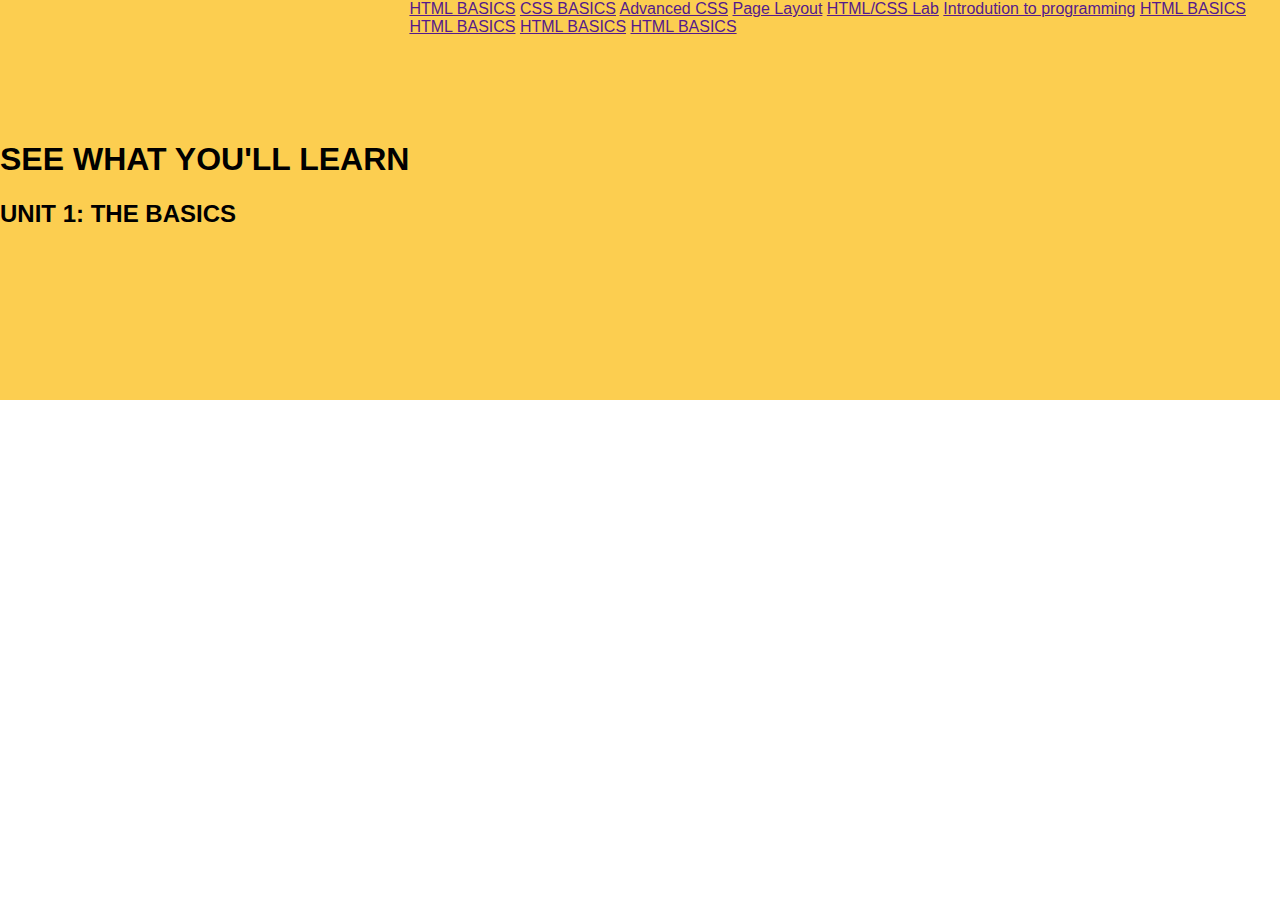
==== homework2.html @ 45c27f62 "add homework2" ====
<!DOCTYPE html>
<html lang="en">
<head>
	<meta charset="UTF-8">
	<title>homework2</title>
	<link rel="stylesheet" href="css/styles2.css">

</head>
<body>

<header>
	
	<div class="title">

			<h1>see what you'll learn</h1>
			<h2>unit 1: The Basics</h2>

	</div>

			<a href="">HTML BASICS</a>
			<a href="">CSS BASICS</a>
			<a href="">Advanced CSS</a>
			<a href="">Page Layout</a>
			<a href="">HTML/CSS Lab</a>
			<a href="">Introdution to programming</a>
			<a href="">HTML BASICS</a>
			<a href="">HTML BASICS</a>
			<a href="">HTML BASICS</a>
			<a href="">HTML BASICS</a>

	
	









</header>
	
</body>
</html>
---- css/styles2.css ----
body { 
		margin:0;
		font-family: sans-serif;

}

header {
		
		height: 400px;
		background-color: #fcce50;
}

.title {


		float: left;
		text-transform: uppercase;
		padding: 120px 0 30px;
	 	color: Black;
}
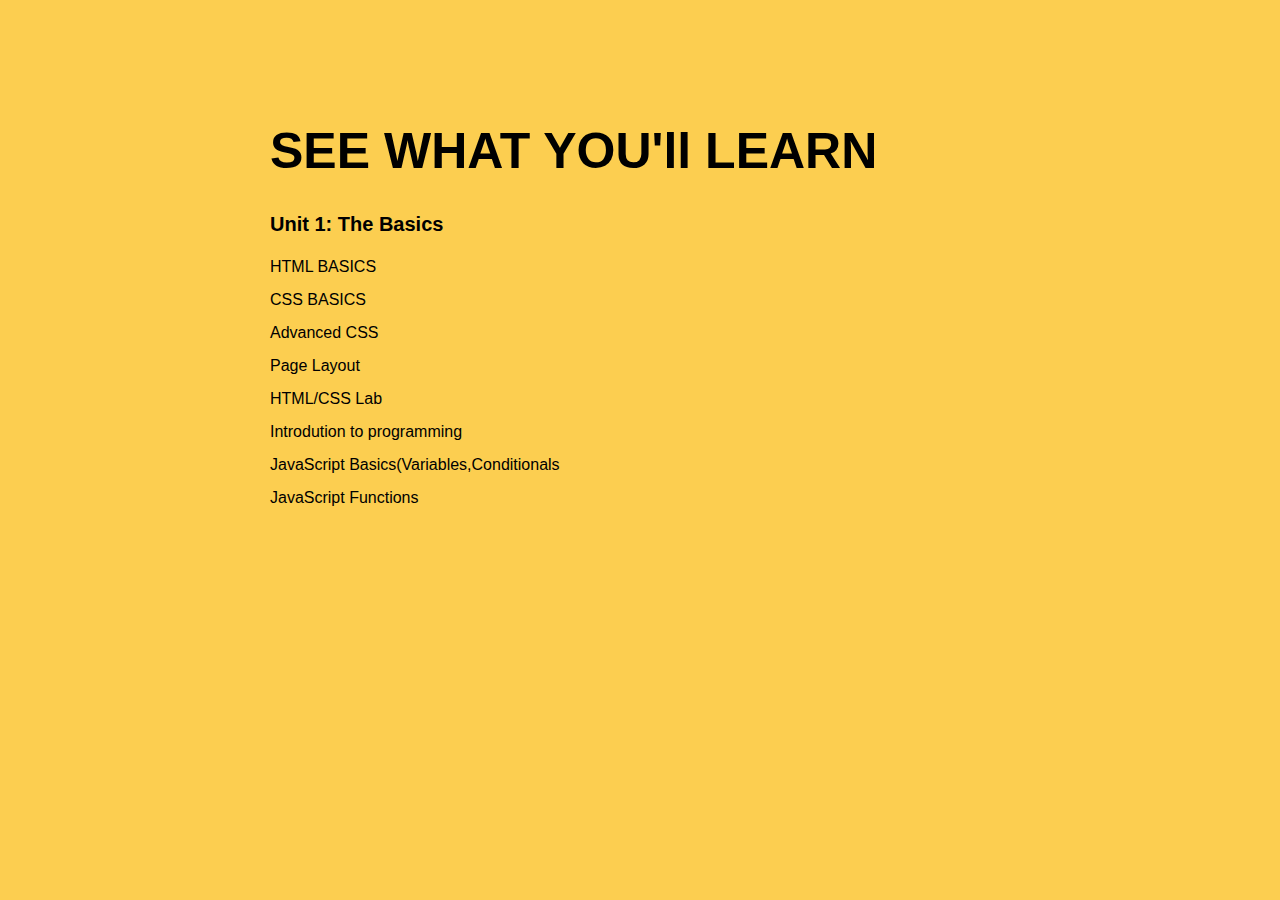
==== commit 83b86a90: "new" ====
--- a/homework2.html
+++ b/homework2.html
@@ -8,25 +8,41 @@
 </head>
 <body>
 
-<header>
+<div class="Everything">
+
+			
+<div class="swyl">	
 	
-	<div class="title">
+	<header>
 
-			<h1>see what you'll learn</h1>
-			<h2>unit 1: The Basics</h2>
+			<h1>SEE WHAT YOU'll LEARN</h1>
 
-	</div>
+	</header>
+			
 
-			<a href="">HTML BASICS</a>
-			<a href="">CSS BASICS</a>
-			<a href="">Advanced CSS</a>
-			<a href="">Page Layout</a>
-			<a href="">HTML/CSS Lab</a>
-			<a href="">Introdution to programming</a>
-			<a href="">HTML BASICS</a>
-			<a href="">HTML BASICS</a>
-			<a href="">HTML BASICS</a>
-			<a href="">HTML BASICS</a>
+	<content>
+			
+			<h2>Unit 1: The Basics</h2>
+			
+	
+	
+
+			<a href="#">HTML BASICS</a>
+
+			<a href="#">CSS BASICS</a>
+
+			<a href="#">Advanced CSS</a>
+
+			<a href="#">Page Layout</a>
+
+			<a href="#">HTML/CSS Lab</a>
+
+			<a href="#">Introdution to programming</a>
+
+			<a href="#">JavaScript Basics(Variables,Conditionals</a>
+			
+			<a href="#">JavaScript Functions</a>
+		
 
 	
 	
@@ -36,10 +52,10 @@
 
 
 
+	</content>
+	
+</div>
 
-
-
-</header>
 	
 </body>
 </html>--- a/css/styles2.css
+++ b/css/styles2.css
@@ -1,20 +1,47 @@
 body { 
-		margin:0;
-		font-family: sans-serif;
+		background-color: #fcce50;
 
 }
 
-header {
+.Everything {
 		
-		height: 400px;
-		background-color: #fcce50;
+		width:800px;
+		margin: auto;
 }
 
-.title {
-
+.swyl {
 
 		float: left;
-		text-transform: uppercase;
-		padding: 120px 0 30px;
+		padding: 80px 0 5px 30px;
 	 	color: Black;
-}+}
+
+h1 {
+
+		font-family: helvetica;
+		font-size: 50px;
+}
+
+h2 {
+
+		font-family: helvetica;
+		font-size: 20px;
+		text-decoration: initial;
+}
+
+a {
+		text-decoration: none;
+		text-overflow: ellipsis;
+		color: black;
+		font-family: Helvetica, sans-serif;
+		padding: 5px 300px 10px 0;
+		display: inline-block;
+	
+}
+
+a:hover {
+	
+		padding: 15px 300px 15px 20px;
+		transition: all .3s ease-in-out;
+}
+
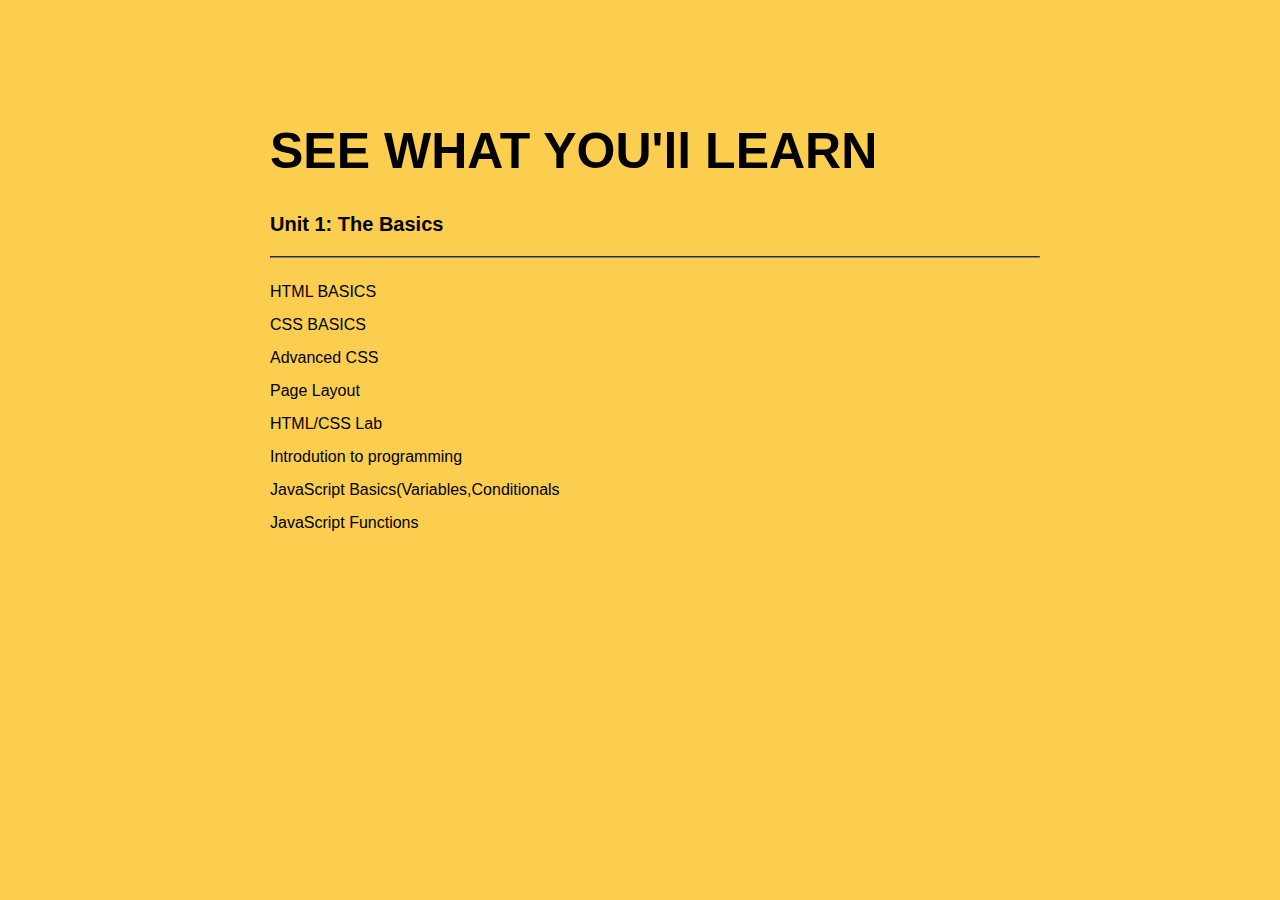
==== commit c110213a: "new changes" ====
--- a/homework2.html
+++ b/homework2.html
@@ -22,10 +22,10 @@
 
 	<content>
 			
-			<h2>Unit 1: The Basics</h2>
+			<h3>Unit 1: The Basics</h3>
+
+			<hr noshade="orange">
 			
-	
-	
 
 			<a href="#">HTML BASICS</a>
 
--- a/css/styles2.css
+++ b/css/styles2.css
@@ -22,12 +22,23 @@
 		font-size: 50px;
 }
 
-h2 {
+h3 {
 
 		font-family: helvetica;
 		font-size: 20px;
 		text-decoration: initial;
 }
+
+hr { 
+    	display: block;
+   	 	margin-top: 0.5em;
+    	margin-bottom: 20px;
+    	margin-left: auto;
+    	margin-right: auto;
+    	border-style: inset;
+    	border-width: 1px;
+}
+
 
 a {
 		text-decoration: none;
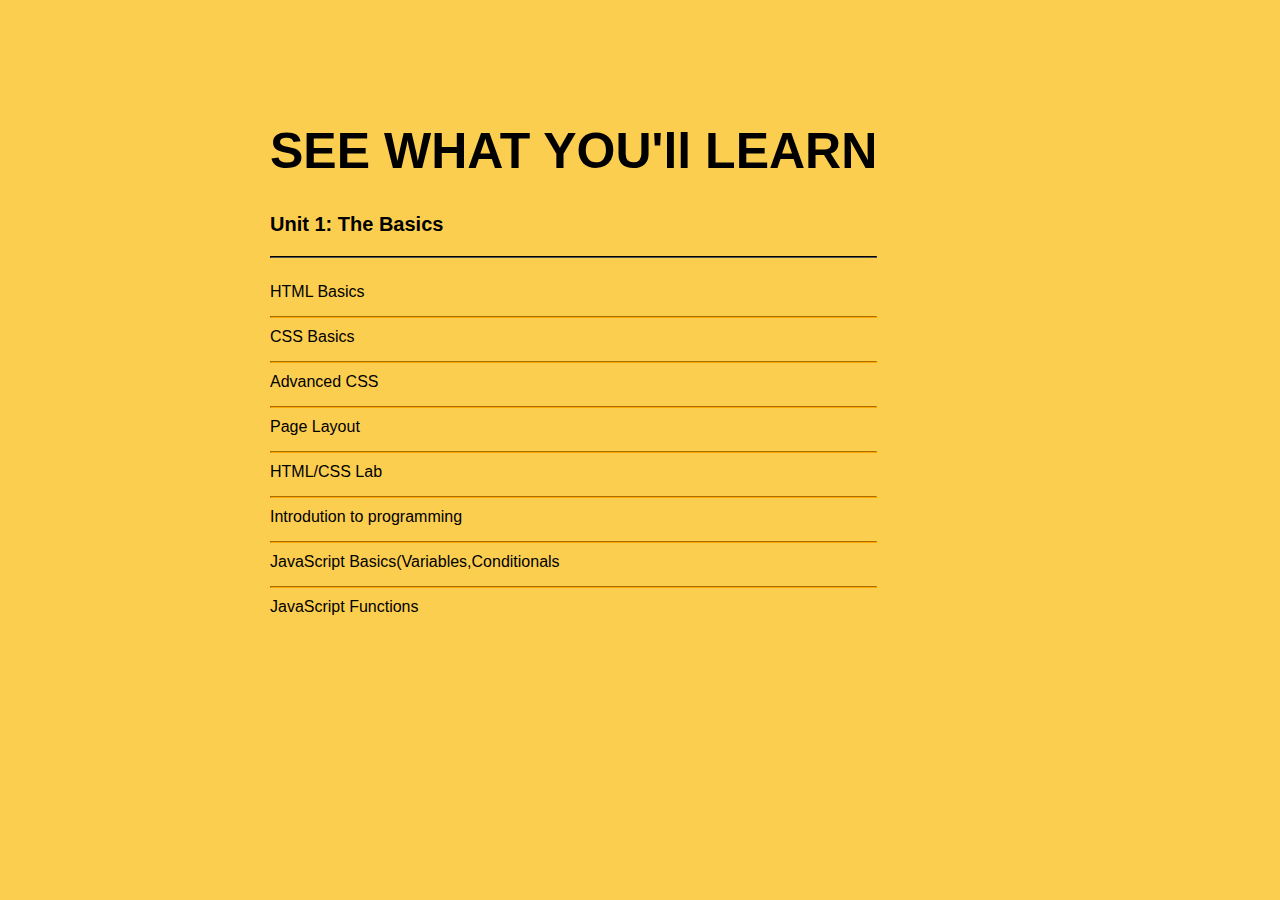
==== commit 9def10f8: "update" ====
--- a/homework2.html
+++ b/homework2.html
@@ -24,34 +24,41 @@
 			
 			<h3>Unit 1: The Basics</h3>
 
-			<hr noshade="orange">
+			<hr class="hrblack">
 			
+			<a href="#">HTML Basics</a>
 
-			<a href="#">HTML BASICS</a>
+			<hr>
 
-			<a href="#">CSS BASICS</a>
+			<a href="#">CSS Basics</a>
+
+			<hr>
 
 			<a href="#">Advanced CSS</a>
 
+			<hr>
+
 			<a href="#">Page Layout</a>
+
+			<hr>
 
 			<a href="#">HTML/CSS Lab</a>
 
+			<hr>
+
 			<a href="#">Introdution to programming</a>
 
+			<hr>
+
 			<a href="#">JavaScript Basics(Variables,Conditionals</a>
+
+			<hr>
 			
 			<a href="#">JavaScript Functions</a>
 		
-
+			
 	
 	
-
-
-
-
-
-
 	</content>
 	
 </div>
--- a/css/styles2.css
+++ b/css/styles2.css
@@ -30,21 +30,34 @@
 }
 
 hr { 
+		
+    	display: block;
+   	 	margin-top: 5px;
+    	margin-bottom: 5px;
+    	margin-left: auto;
+    	margin-right: auto;
+    	border-style: inset;
+    	border-width: 0.50px;
+    	border-color: orange;
+}
+
+.hrblack { 
+		
     	display: block;
    	 	margin-top: 0.5em;
     	margin-bottom: 20px;
     	margin-left: auto;
     	margin-right: auto;
     	border-style: inset;
-    	border-width: 1px;
+    	border-width: 0.75px;
+    	border-color: black;
 }
-
 
 a {
 		text-decoration: none;
 		text-overflow: ellipsis;
 		color: black;
-		font-family: Helvetica, sans-serif;
+		font-family: avenir next, sans-serif;
 		padding: 5px 300px 10px 0;
 		display: inline-block;
 	
@@ -52,7 +65,7 @@
 
 a:hover {
 	
-		padding: 15px 300px 15px 20px;
+		padding: 10px;
 		transition: all .3s ease-in-out;
 }
 
